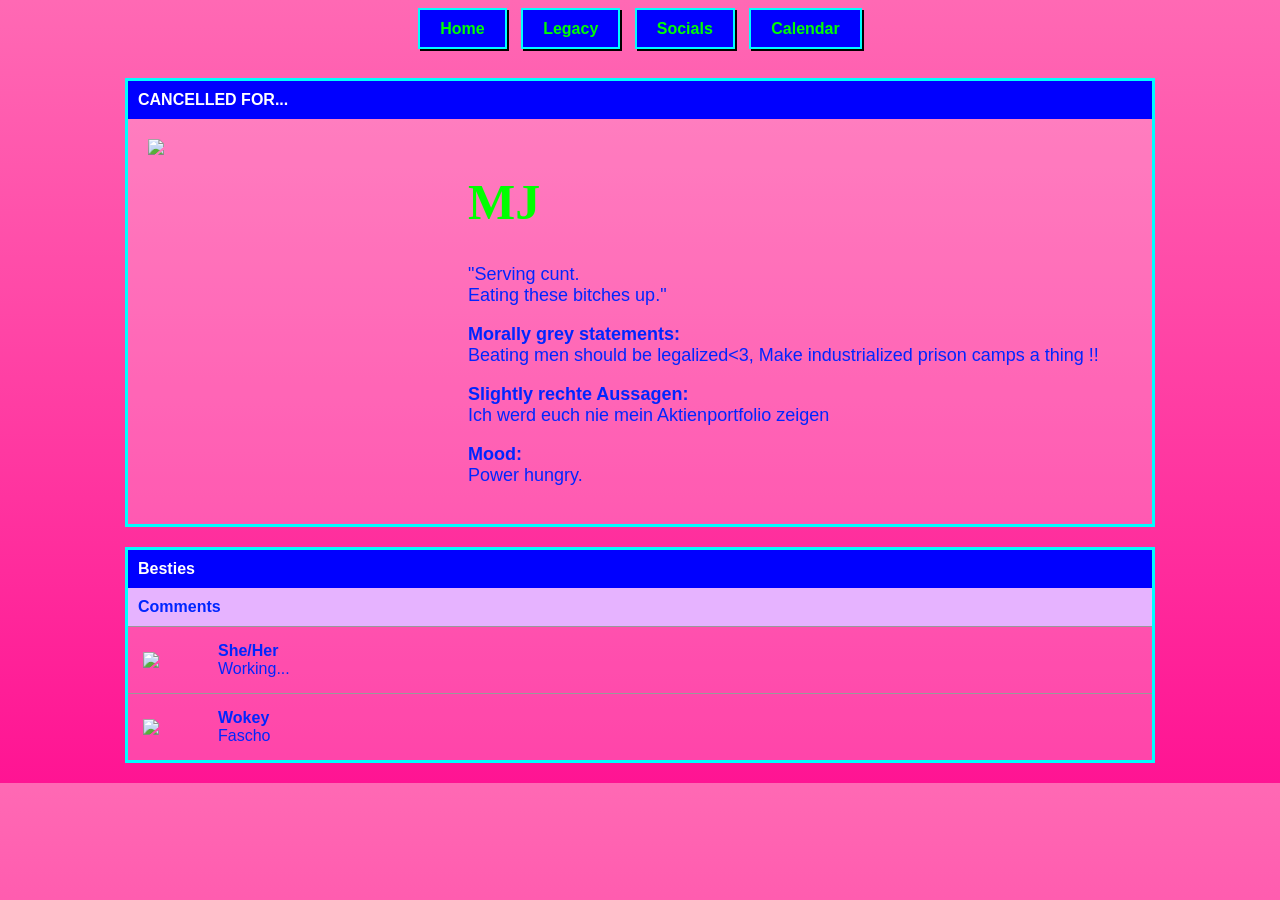
==== casefiles.html @ 72ea6ec8 "trying" ====
<!DOCTYPE html>
<html lang="en">
<head>
<meta charset="UTF-8">
<title>Casefile</title>
<link rel="stylesheet" href="casefiles.css">
</head>

<body>

<!-- NAV -->
<div class="nav">
    <a href="../index.html">Home</a>
    <a href="#">Legacy</a>
    <a href="#">Socials</a>
    <a href="#">Calendar</a>
</div>

<!-- ABOUT BOX -->
<div class="box">
    <div class="box-header">CANCELLED FOR...</div>

    <div class="about">
        <img src="profile.jpg" class="profile">

        <div class="info">
            <h1 class="name">MJ</h1>

            <p>"Serving cunt.<br>Eating these bitches up."</p>

            <p><b>Morally grey statements:</b><br>
            Beating men should be legalized&lt;3, Make industrialized prison camps a thing !!</p>

            <p><b>Slightly rechte Aussagen:</b><br>
            Ich werd euch nie mein Aktienportfolio zeigen</p>

            <p><b>Mood:</b><br>
            Power hungry.</p>
        </div>
    </div>
</div>

<!-- COMMENTS -->
<div class="box">
    <div class="box-header">Besties</div>

    <div class="comments-header">Comments</div>

    <div class="comment">
        <img src="profile.jpg">
        <div>
            <b>She/Her</b><br>
            Working...
        </div>
    </div>

    <div class="comment">
        <img src="profile.jpg">
        <div>
            <b>Wokey</b><br>
            Fascho
        </div>
    </div>

</div>

</body>
</html>
---- casefiles.css ----
body {
    margin: 0;
    font-family: Arial;
    background: linear-gradient(to bottom, hotpink, deeppink);
    color: #0026ff;
}

/* NAV */
.nav {
    text-align: center;
    padding: 20px;
}

.nav a {
    background: blue;
    color: lime;
    padding: 10px 20px;
    margin: 5px;
    text-decoration: none;
    border: 2px solid #00ffff;
    box-shadow: 2px 2px 0 black;
    font-weight: bold;
}

/* BOX */
.box {
    width: 80%;
    margin: 20px auto;
    border: 3px solid #00ffff;
    background: rgba(255,255,255,0.2);
}

/* HEADER BAR */
.box-header {
    background: blue;
    color: white;
    padding: 10px;
    font-weight: bold;
}

/* ABOUT */
.about {
    display: flex;
    padding: 20px;
}

.profile {
    width: 300px;
    margin-right: 20px;
}

.info {
    font-size: 18px;
}

/* NAME STYLE */
.name {
    font-family: cursive;
    color: lime;
    font-size: 50px;
}

/* COMMENTS */
.comments-header {
    background: #e6b3ff;
    padding: 10px;
    font-weight: bold;
}

.comment {
    display: flex;
    align-items: center;
    padding: 15px;
    border-top: 1px solid #999;
}

.comment img {
    width: 60px;
    margin-right: 15px;
}
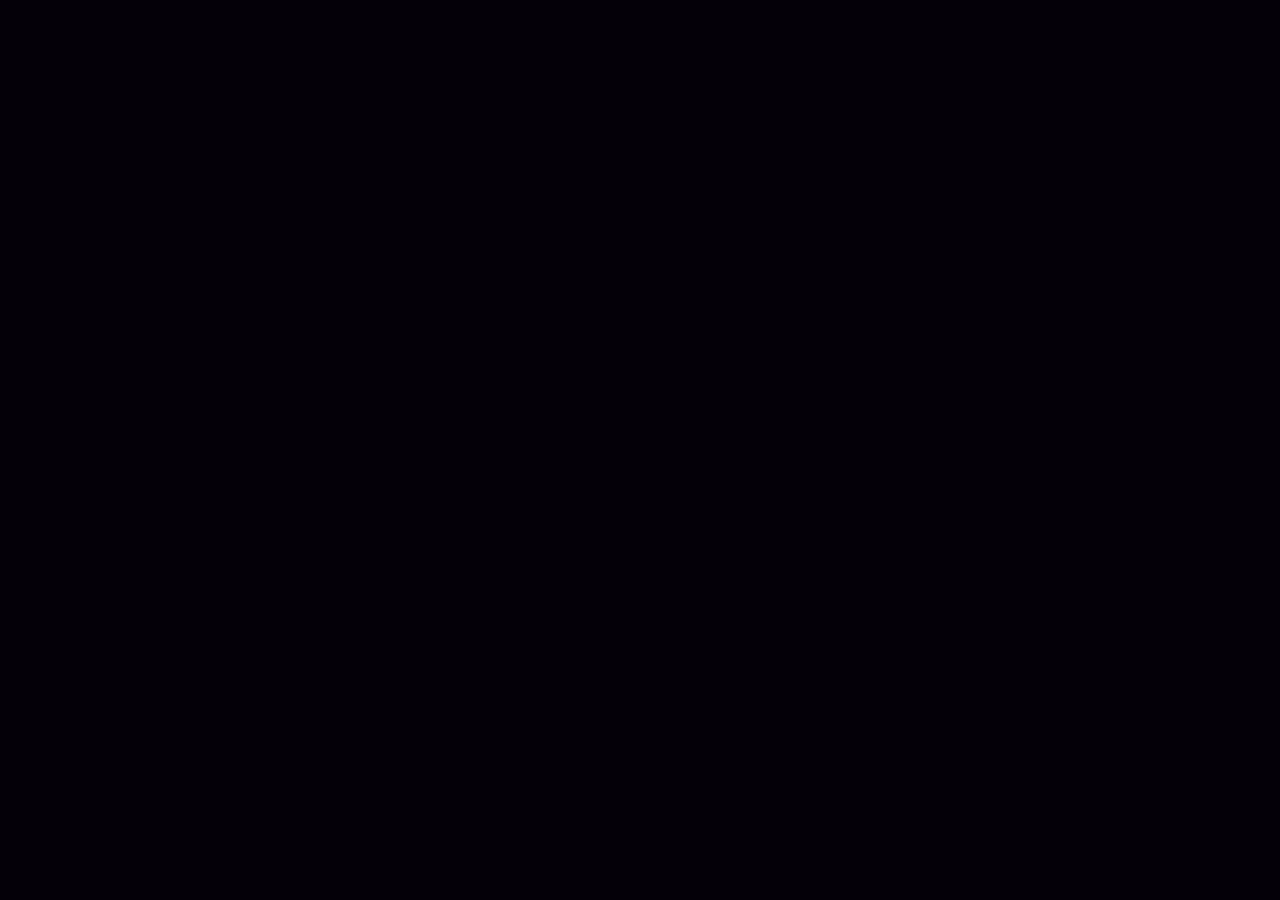
==== commit e4964867: "Update casefiles.html" ====
--- a/casefiles.html
+++ b/casefiles.html
@@ -2,67 +2,212 @@
 <html lang="en">
 <head>
 <meta charset="UTF-8">
-<title>Casefile</title>
+<meta name="viewport" content="width=device-width, initial-scale=1.0">
+<title>NEON CASE OS</title>
+<link href="https://fonts.googleapis.com/css2?family=Share+Tech+Mono&family=VT323&family=Orbitron:wght@700;900&display=swap" rel="stylesheet">
 <link rel="stylesheet" href="casefiles.css">
 </head>
-
 <body>
 
-<!-- NAV -->
-<div class="nav">
-    <a href="../index.html">Home</a>
-    <a href="#">Legacy</a>
-    <a href="#">Socials</a>
-    <a href="#">Calendar</a>
+<!-- BOOT -->
+<div id="bootScreen">
+  <div id="bootText"></div>
 </div>
 
-<!-- ABOUT BOX -->
-<div class="box">
-    <div class="box-header">CANCELLED FOR...</div>
-
-    <div class="about">
-        <img src="profile.jpg" class="profile">
-
-        <div class="info">
-            <h1 class="name">MJ</h1>
-
-            <p>"Serving cunt.<br>Eating these bitches up."</p>
-
-            <p><b>Morally grey statements:</b><br>
-            Beating men should be legalized&lt;3, Make industrialized prison camps a thing !!</p>
-
-            <p><b>Slightly rechte Aussagen:</b><br>
-            Ich werd euch nie mein Aktienportfolio zeigen</p>
-
-            <p><b>Mood:</b><br>
-            Power hungry.</p>
-        </div>
-    </div>
+<!-- SCREEN 1: FORM -->
+<div class="screen" id="formScreen">
+  <div class="os-topbar">
+    <span>NEON CASE OS &nbsp; 1-JAN-87 &nbsp; SECURE SYSTEM</span>
+    <span id="osClock">00:00</span>
+  </div>
+  <div class="os-body">
+    <div class="os-menubar">
+      <span>File</span><span>Edit</span><span>View</span><span>System</span><span>Help</span>
+    </div>
+    <div class="os-content">
+      <!-- file list -->
+      <div class="os-list">
+        <div class="os-list-header">
+          <span>Field</span><span style="text-align:right">Status</span>
+        </div>
+        <div class="os-row" onclick="selectField('name')">
+          <span class="os-row-left">Identity Name</span>
+          <span class="os-row-right" id="status-name">Empty</span>
+        </div>
+        <div class="os-row" onclick="selectField('age')">
+          <span class="os-row-left">Age</span>
+          <span class="os-row-right" id="status-age">Empty</span>
+        </div>
+        <div class="os-row" onclick="selectField('nodetype')">
+          <span class="os-row-left">Node Type</span>
+          <span class="os-row-right" id="status-nodetype">Star Node</span>
+        </div>
+        <div class="os-row" onclick="selectField('mood')">
+          <span class="os-row-left">Current Mood</span>
+          <span class="os-row-right" id="status-mood">Empty</span>
+        </div>
+        <div class="os-row" onclick="selectField('beliefs')">
+          <span class="os-row-left">Morally Grey Input</span>
+          <span class="os-row-right" id="status-beliefs">Empty</span>
+        </div>
+        <div class="os-row" onclick="selectField('skill')">
+          <span class="os-row-left">Skill Level</span>
+          <span class="os-row-right" id="status-skill">5</span>
+        </div>
+        <div class="os-row" onclick="selectField('chaos')">
+          <span class="os-row-left">Chaos Rating</span>
+          <span class="os-row-right" id="status-chaos">5</span>
+        </div>
+        <div class="os-row" id="upload-row" onclick="doUpload()" style="margin-top:8px; border:1px solid var(--pink); background:var(--faint);">
+          <span class="os-row-left">▶ UPLOAD TO SYSTEM</span>
+          <span class="os-row-right">Run</span>
+        </div>
+      </div>
+
+      <!-- sidebar inputs -->
+      <div class="os-sidebar">
+        <div class="os-sidebar-title">FIELD INPUT</div>
+
+        <div id="input-name" class="field-input">
+          <div class="os-sidebar-row"><span class="os-sidebar-key">Device</span><span style="font-size:15px;color:var(--muted)">Case Node</span></div>
+          <div class="os-sidebar-row"><span class="os-sidebar-key">Subject</span><span style="font-size:15px;color:var(--muted)">Identity</span></div>
+          <div class="os-sidebar-row" style="margin-top:8px;"><span class="os-sidebar-key">Name</span><input class="os-sidebar-val" id="nameVal" placeholder="enter..." oninput="updateStatus('name',this.value)" /></div>
+        </div>
+
+        <div id="input-age" class="field-input" style="display:none">
+          <div class="os-sidebar-row"><span class="os-sidebar-key">Kind</span><span style="font-size:15px;color:var(--muted)">Integer</span></div>
+          <div class="os-sidebar-row" style="margin-top:8px;"><span class="os-sidebar-key">Age</span><input class="os-sidebar-val" id="ageVal" type="number" placeholder="enter..." oninput="updateStatus('age',this.value)" /></div>
+        </div>
+
+        <div id="input-nodetype" class="field-input" style="display:none">
+          <div class="os-sidebar-row"><span class="os-sidebar-key">Kind</span><span style="font-size:15px;color:var(--muted)">Enum</span></div>
+          <div class="os-sidebar-row" style="margin-top:8px;"><span class="os-sidebar-key">Type</span>
+            <select class="os-sidebar-val" id="nodetypeVal" onchange="updateStatus('nodetype',this.value)">
+              <option value="STAR NODE">Star Node</option>
+              <option value="ICON NODE">Icon Node</option>
+              <option value="DIVA NODE">Diva Node</option>
+            </select>
+          </div>
+        </div>
+
+        <div id="input-mood" class="field-input" style="display:none">
+          <div class="os-sidebar-row"><span class="os-sidebar-key">Kind</span><span style="font-size:15px;color:var(--muted)">String</span></div>
+          <div class="os-sidebar-row" style="margin-top:8px;"><span class="os-sidebar-key">Mood</span><input class="os-sidebar-val" id="moodVal" placeholder="type mood..." oninput="updateStatus('mood',this.value)" /></div>
+        </div>
+
+        <div id="input-beliefs" class="field-input" style="display:none">
+          <div class="os-sidebar-row"><span class="os-sidebar-key">Kind</span><span style="font-size:15px;color:var(--muted)">String</span></div>
+          <div class="os-sidebar-row" style="margin-top:8px;"><span class="os-sidebar-key">Belief</span><input class="os-sidebar-val" id="beliefsVal" placeholder="enter..." oninput="updateStatus('beliefs',this.value)" /></div>
+        </div>
+
+        <div id="input-skill" class="field-input" style="display:none">
+          <div class="os-sidebar-row"><span class="os-sidebar-key">Kind</span><span style="font-size:15px;color:var(--muted)">1–10</span></div>
+          <div class="os-sidebar-row" style="margin-top:8px;"><span class="os-sidebar-key">Skill</span>
+            <select class="os-sidebar-val" id="skillVal" onchange="updateStatus('skill',this.value)">
+              <option>1</option><option>2</option><option>3</option><option>4</option>
+              <option value="5" selected>5</option><option>6</option><option>7</option><option>8</option><option>9</option><option>10</option>
+            </select>
+          </div>
+        </div>
+
+        <div id="input-chaos" class="field-input" style="display:none">
+          <div class="os-sidebar-row"><span class="os-sidebar-key">Kind</span><span style="font-size:15px;color:var(--muted)">1–10</span></div>
+          <div class="os-sidebar-row" style="margin-top:8px;"><span class="os-sidebar-key">Chaos</span>
+            <select class="os-sidebar-val" id="chaosVal" onchange="updateStatus('chaos',this.value)">
+              <option>1</option><option>2</option><option>3</option><option>4</option>
+              <option value="5" selected>5</option><option>6</option><option>7</option><option>8</option><option>9</option><option>10</option>
+            </select>
+          </div>
+        </div>
+
+        <div style="margin-top:14px; border-top:1px solid var(--dim); padding-top:10px;">
+          <div class="os-pixel-preview">
+            <canvas id="previewCanvas" width="80" height="80"></canvas>
+            <div class="os-pixel-label">// PREVIEW</div>
+          </div>
+        </div>
+      </div>
+    </div>
+
+    <div class="os-status">
+      <span class="os-status-left">Select a field and confirm. Or press CODE-? for help</span>
+      <button class="upload-btn" onclick="doUpload()">▶ UPLOAD TO SYSTEM</button>
+    </div>
+  </div>
 </div>
 
-<!-- COMMENTS -->
-<div class="box">
-    <div class="box-header">Besties</div>
-
-    <div class="comments-header">Comments</div>
-
-    <div class="comment">
-        <img src="profile.jpg">
-        <div>
-            <b>She/Her</b><br>
-            Working...
-        </div>
-    </div>
-
-    <div class="comment">
-        <img src="profile.jpg">
-        <div>
-            <b>Wokey</b><br>
-            Fascho
-        </div>
-    </div>
-
+<!-- SCREEN 2: PROFILE CARD -->
+<div class="screen" id="profileScreen">
+  <div class="card">
+    <div class="card-topbar">
+      <span>NEON CASE OS &nbsp;///&nbsp; CASE FILE</span>
+      <button class="back-btn" onclick="goBack()">◀ BACK</button>
+    </div>
+    <div class="card-body">
+      <!-- LEFT -->
+      <div class="card-left">
+        <div class="card-art">
+          <canvas id="profileArt" width="160" height="160"></canvas>
+        </div>
+        <div class="card-art-label">
+          <span>// PIXEL_ID</span>
+          <span id="profileId">--</span>
+        </div>
+        <div class="card-badges">
+          <div class="badge">
+            <span class="badge-key">// SKILL_</span>
+            <span class="dot-meter" id="skillDots"></span>
+          </div>
+          <div class="badge">
+            <span class="badge-key">// CHAOS_</span>
+            <span class="dot-meter" id="chaosDots"></span>
+          </div>
+          <div class="badge">
+            <span class="badge-key">// NODE_</span>
+            <span id="nodeDisplay" style="color:var(--pink);font-size:11px"></span>
+          </div>
+          <div class="badge">
+            <span class="badge-key">// STATUS_</span>
+            <span style="color:var(--bright);font-size:11px">ACTIVE</span>
+          </div>
+        </div>
+      </div>
+      <!-- RIGHT -->
+      <div class="card-right">
+        <div class="card-right-header">
+          <div class="card-handle">// CASE_OPERATOR_PROFILE_</div>
+          <div class="card-name" id="profileName">--</div>
+          <div class="card-type-pill" id="profileType">--</div>
+        </div>
+        <div class="card-stats">
+          <div class="stat-row">
+            <div class="stat-key"><span class="sl">//</span>AGE_</div>
+            <div class="stat-val" id="profileAge">--</div>
+          </div>
+          <div class="stat-row">
+            <div class="stat-key"><span class="sl">//</span>CURRENT_MOOD_</div>
+            <div class="stat-val" id="profileMood">--</div>
+          </div>
+          <div class="stat-row">
+            <div class="stat-key"><span class="sl">//</span>BELIEF_STRING_</div>
+            <div class="stat-val" id="profileBelief">--</div>
+          </div>
+          <div class="stat-row">
+            <div class="stat-key"><span class="sl">//</span>CREATED_</div>
+            <div class="stat-val" id="profileDate">--</div>
+          </div>
+        </div>
+        <div class="card-big" id="profileBig">--</div>
+        <div class="card-waveform" id="waveform"></div>
+      </div>
+    </div>
+    <div class="card-footer">
+      <span>NEON CASE OS &nbsp; // &nbsp; SECURE DATABASE ACTIVE</span>
+      <span id="profileFooterDate">--</span>
+    </div>
+  </div>
 </div>
 
+<script src="casefiles.js"></script>
 </body>
-</html>+</html>
--- a/casefiles.css
+++ b/casefiles.css
@@ -1,80 +1,322 @@
+*, *::before, *::after { margin:0; padding:0; box-sizing:border-box; }
+
+:root {
+  --pink:#ff1493; --hot:#ff007f; --bright:#ff69b4;
+  --dim:rgba(255,20,147,0.35); --faint:rgba(255,20,147,0.1);
+  --muted:#cc4488; --bg:#040008; --bg2:#0a0012;
+}
+
 body {
-    margin: 0;
-    font-family: Arial;
-    background: linear-gradient(to bottom, hotpink, deeppink);
-    color: #0026ff;
-}
-
-/* NAV */
-.nav {
-    text-align: center;
-    padding: 20px;
-}
-
-.nav a {
-    background: blue;
-    color: lime;
-    padding: 10px 20px;
-    margin: 5px;
-    text-decoration: none;
-    border: 2px solid #00ffff;
-    box-shadow: 2px 2px 0 black;
-    font-weight: bold;
-}
-
-/* BOX */
-.box {
-    width: 80%;
-    margin: 20px auto;
-    border: 3px solid #00ffff;
-    background: rgba(255,255,255,0.2);
-}
-
-/* HEADER BAR */
-.box-header {
-    background: blue;
-    color: white;
-    padding: 10px;
-    font-weight: bold;
-}
-
-/* ABOUT */
-.about {
-    display: flex;
-    padding: 20px;
-}
-
-.profile {
-    width: 300px;
-    margin-right: 20px;
-}
-
-.info {
-    font-size: 18px;
-}
-
-/* NAME STYLE */
-.name {
-    font-family: cursive;
-    color: lime;
-    font-size: 50px;
-}
-
-/* COMMENTS */
-.comments-header {
-    background: #e6b3ff;
-    padding: 10px;
-    font-weight: bold;
-}
-
-.comment {
-    display: flex;
-    align-items: center;
-    padding: 15px;
-    border-top: 1px solid #999;
-}
-
-.comment img {
-    width: 60px;
-    margin-right: 15px;
-}+  background:var(--bg);
+  font-family:'VT323',monospace;
+  color:var(--pink);
+  min-height:100vh;
+  display:flex;
+  image-rendering:pixelated;
+}
+
+body::after {
+  content:'';
+  position:fixed;
+  inset:0;
+  pointer-events:none;
+  background:repeating-linear-gradient(0deg,transparent,transparent 2px,rgba(255,20,147,0.025) 2px,rgba(255,20,147,0.025) 3px);
+}
+
+/* SCREEN SYSTEM */
+.screen { display:none; flex:1; }
+.screen.active { display:flex; }
+
+/* ── BOOT ── */
+#bootScreen {
+  position:fixed; inset:0; background:var(--bg);
+  display:flex; align-items:center; justify-content:center;
+  z-index:500; transition:opacity 0.6s;
+}
+#bootScreen.fade { opacity:0; pointer-events:none; }
+#bootText { font-size:18px; line-height:2; max-width:560px; width:90%; }
+#bootText span { display:block; opacity:0; animation:show 0.05s forwards; }
+#bootText .ok  { color:#aa2266; }
+@keyframes show { to{opacity:1} }
+
+/* ── SCREENS ── */
+.screen { display:none; flex:1; flex-direction:column; opacity:0; transition:opacity 0.4s; }
+.screen.active { display:flex; }
+.screen.visible { opacity:1; }
+
+/* ══════════════════════════════
+   SCREEN 1 — FORM (90s OS style)
+   ══════════════════════════════ */
+#formScreen {
+  padding:0;
+}
+.os-topbar {
+  background:var(--pink);
+  color:var(--bg);
+  font-family:'VT323',monospace;
+  font-size:18px;
+  padding:4px 12px;
+  display:flex; justify-content:space-between;
+  letter-spacing:1px;
+}
+.os-body {
+  display:flex; flex-direction:column; flex:1;
+  border:2px solid var(--pink);
+  margin:6px;
+}
+.os-menubar {
+  border-bottom:1px solid var(--pink);
+  padding:3px 8px;
+  font-size:17px;
+  display:flex; gap:24px; color:var(--bright);
+}
+.os-menubar span { cursor:default; }
+.os-menubar span:first-child { text-decoration:underline; color:var(--pink); }
+
+.os-content {
+  display:grid; grid-template-columns:1fr 220px;
+  flex:1;
+}
+.os-list {
+  border-right:1px solid var(--pink);
+  overflow:hidden;
+}
+.os-list-header {
+  display:grid; grid-template-columns:1fr 100px;
+  border-bottom:1px solid var(--pink);
+  padding:2px 8px;
+  font-size:15px; color:var(--muted);
+}
+.os-row {
+  display:grid; grid-template-columns:1fr 100px;
+  padding:1px 8px;
+  font-size:18px;
+  border-bottom:1px solid rgba(255,20,147,0.12);
+  cursor:pointer;
+  transition:background 0.05s;
+  align-items:center; min-height:30px;
+}
+.os-row.selected {
+  background:var(--pink); color:var(--bg);
+}
+.os-row.selected .os-row-right { color:var(--bg); }
+.os-row-left  { overflow:hidden; white-space:nowrap; }
+.os-row-right { text-align:right; font-size:16px; color:var(--muted); }
+
+.os-sidebar {
+  padding:10px 10px;
+  font-size:17px;
+  border-left:1px solid var(--pink);
+}
+.os-sidebar-title { color:var(--muted); font-size:15px; margin-bottom:6px; border-bottom:1px solid var(--dim); padding-bottom:4px; }
+.os-sidebar-row { display:grid; grid-template-columns:72px 1fr; margin-bottom:4px; align-items:start; }
+.os-sidebar-key { color:var(--muted); font-size:15px; }
+.os-sidebar-val {
+  background:var(--bg2);
+  border:1px solid var(--pink);
+  color:var(--pink);
+  font-family:'VT323',monospace;
+  font-size:17px;
+  padding:1px 5px;
+  width:100%;
+  outline:none;
+}
+.os-sidebar-val:focus { background:rgba(255,20,147,0.15); }
+.os-sidebar-val option { background:var(--bg); color:var(--pink); }
+
+.os-status {
+  border-top:1px solid var(--pink);
+  padding:4px 10px;
+  font-size:16px; color:var(--bright);
+  display:flex; justify-content:space-between;
+}
+.os-status-left { color:var(--muted); }
+
+.upload-btn {
+  background:var(--pink); color:var(--bg);
+  font-family:'VT323',monospace; font-size:20px;
+  border:none; padding:6px 20px;
+  cursor:pointer; letter-spacing:2px;
+  transition:background 0.1s;
+}
+.upload-btn:hover { background:var(--bright); }
+
+/* pixel art canvas area in form */
+.os-pixel-preview {
+  border-top:1px solid var(--dim);
+  padding:6px 8px; text-align:center;
+}
+.os-pixel-preview canvas { image-rendering:pixelated; }
+.os-pixel-label { font-size:14px; color:var(--muted); margin-top:3px; }
+
+/* ══════════════════════════════
+   SCREEN 2 — PROFILE CARD
+   ══════════════════════════════ */
+#profileScreen {
+  padding:12px;
+  font-family:'Share Tech Mono',monospace;
+}
+.card {
+  border:1px solid var(--pink);
+  box-shadow:0 0 24px var(--dim), inset 0 0 24px rgba(255,20,147,0.03);
+  background:var(--bg2);
+  display:grid;
+  grid-template-rows:auto 1fr auto;
+  height:calc(100vh - 50px);
+}
+.card-topbar {
+  background:var(--pink); color:var(--bg);
+  font-family:'Orbitron',monospace;
+  font-size:10px; font-weight:900;
+  letter-spacing:3px;
+  padding:7px 16px;
+  display:flex; justify-content:space-between; align-items:center;
+}
+.card-body {
+  display:grid;
+  grid-template-columns:240px 1fr;
+  overflow:hidden;
+}
+.card-left {
+  border-right:1px solid var(--dim);
+  display:flex; flex-direction:column;
+}
+.card-art {
+  border-bottom:1px solid var(--dim);
+  display:flex; align-items:center; justify-content:center;
+  padding:16px; background:var(--bg);
+  position:relative; overflow:hidden;
+}
+.card-art::before {
+  content:''; position:absolute; inset:0;
+  background:repeating-linear-gradient(0deg,transparent,transparent 3px,rgba(255,20,147,0.04) 3px,rgba(255,20,147,0.04) 4px);
+}
+.card-art canvas { image-rendering:pixelated; position:relative; z-index:1; }
+
+.card-art-label {
+  border-bottom:1px solid var(--dim);
+  padding:6px 12px; font-size:11px; color:var(--muted);
+  font-family:'Share Tech Mono',monospace;
+  display:flex; justify-content:space-between;
+}
+.card-badges {
+  padding:12px;
+  display:flex; flex-direction:column; gap:8px; flex:1;
+}
+.badge {
+  border:1px solid var(--dim);
+  padding:5px 10px;
+  font-size:11px; color:var(--bright);
+  display:flex; justify-content:space-between;
+  background:var(--faint);
+}
+.badge-key { color:var(--muted); }
+
+/* dot meter */
+.dot-meter { display:flex; gap:3px; align-items:center; }
+.dot-on  { color:var(--pink); }
+.dot-off { color:rgba(255,20,147,0.2); }
+
+.card-right {
+  display:flex; flex-direction:column;
+}
+.card-right-header {
+  border-bottom:1px solid var(--dim);
+  padding:14px 20px 10px;
+}
+.card-handle {
+  font-family:'Orbitron',monospace;
+  font-size:9px; font-weight:700;
+  letter-spacing:2px; color:var(--muted);
+  margin-bottom:4px;
+}
+.card-name {
+  font-family:'Orbitron',monospace;
+  font-size:22px; font-weight:900;
+  color:var(--pink);
+  text-shadow:0 0 20px var(--dim);
+  letter-spacing:2px;
+  word-break:break-all;
+  line-height:1.1;
+}
+.card-type-pill {
+  display:inline-block;
+  background:var(--pink);
+  color:var(--bg);
+  font-family:'Orbitron',monospace;
+  font-size:8px; font-weight:700;
+  letter-spacing:3px;
+  padding:3px 10px;
+  margin-top:8px;
+}
+
+.card-stats {
+  flex:1; padding:0;
+}
+.stat-row {
+  display:grid; grid-template-columns:170px 1fr;
+  border-bottom:1px solid var(--faint);
+  align-items:center; min-height:38px;
+}
+.stat-key {
+  padding:0 16px;
+  font-size:11px; color:var(--muted);
+  letter-spacing:1px; border-right:1px solid var(--faint);
+}
+.stat-key .sl { color:var(--pink); }
+.stat-val {
+  padding:0 16px;
+  font-size:13px; color:var(--bright);
+  letter-spacing:1px;
+}
+
+.card-big {
+  border-top:1px solid var(--dim);
+  padding:10px 20px;
+  font-family:'Orbitron',monospace;
+  font-size:36px; font-weight:900;
+  color:var(--pink);
+  text-shadow:0 0 30px var(--dim);
+  letter-spacing:4px;
+  text-align:center;
+  word-break:break-all;
+  line-height:1;
+  text-transform:uppercase;
+}
+
+.card-waveform {
+  border-top:1px solid var(--dim);
+  padding:8px 16px;
+  display:flex; align-items:center; gap:3px; justify-content:center;
+}
+.wave-bar {
+  background:var(--pink);
+  width:3px;
+  opacity:0.7;
+  animation:wave 1.2s ease-in-out infinite;
+}
+
+@keyframes wave {
+  0%,100%{transform:scaleY(0.3)} 50%{transform:scaleY(1)}
+}
+
+.card-footer {
+  border-top:1px solid var(--dim);
+  padding:7px 16px;
+  font-size:10px; color:var(--muted);
+  display:flex; justify-content:space-between;
+  font-family:'Share Tech Mono',monospace;
+  letter-spacing:1px;
+}
+
+.back-btn {
+  background:transparent; color:var(--muted);
+  font-family:'VT323',monospace; font-size:16px;
+  border:1px solid var(--dim); padding:3px 12px;
+  cursor:pointer; letter-spacing:1px;
+  transition:color 0.1s, border-color 0.1s;
+}
+.back-btn:hover { color:var(--pink); border-color:var(--pink); }
+
+.cursor::after { content:'█'; animation:cur 0.9s step-end infinite; }
+@keyframes cur { 50%{opacity:0} }
